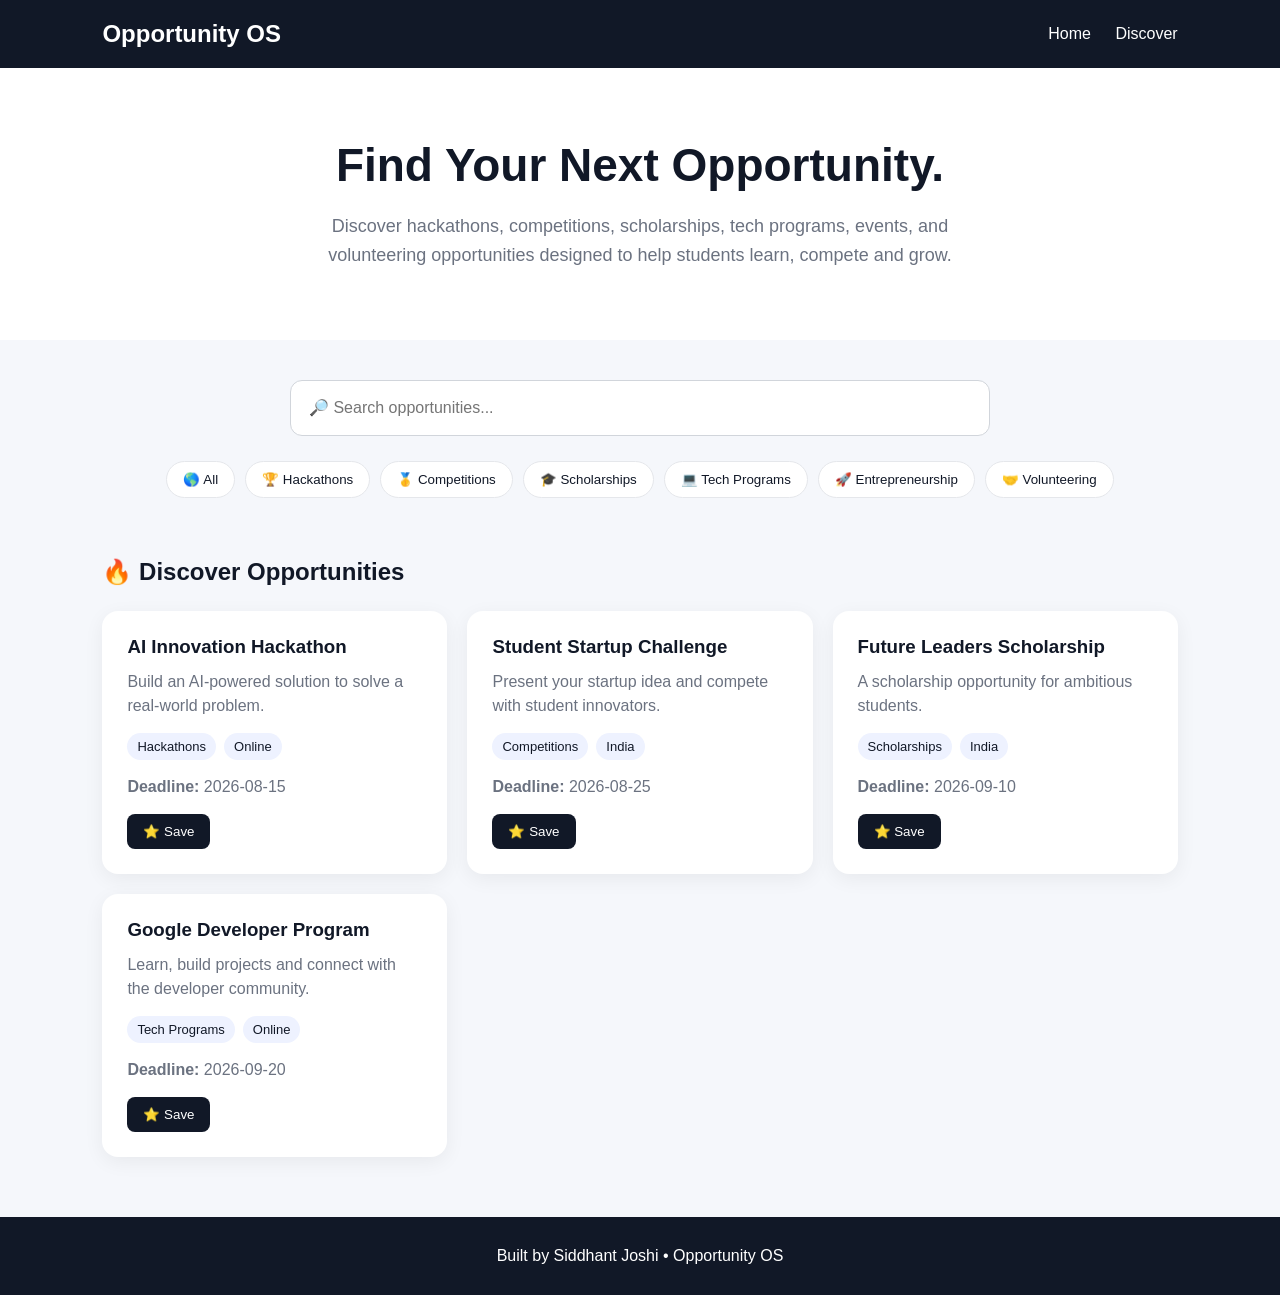
==== index.html @ 6b514bf4 "Update index.html" ====
<!DOCTYPE html>
<html lang="en">

<head>
  <meta charset="UTF-8">
  <meta name="viewport" content="width=device-width, initial-scale=1.0">

  <title>Opportunity OS</title>

  <style>

    * {
      box-sizing: border-box;
      margin: 0;
      padding: 0;
    }

    body {
      font-family: Arial, sans-serif;
      background: #f5f7fb;
      color: #111827;
    }

    header {
      background: #111827;
      color: white;
      padding: 20px 8%;
      display: flex;
      justify-content: space-between;
      align-items: center;
    }

    header h1 {
      font-size: 24px;
    }

    nav a {
      color: white;
      text-decoration: none;
      margin-left: 20px;
    }

    .hero {
      background: white;
      padding: 70px 8%;
      text-align: center;
    }

    .hero h2 {
      font-size: 46px;
      margin-bottom: 20px;
    }

    .hero p {
      max-width: 650px;
      margin: auto;
      color: #6b7280;
      font-size: 18px;
      line-height: 1.6;
    }

    .search-area {
      padding: 40px 8%;
      text-align: center;
    }

    #searchBox {
      width: 100%;
      max-width: 700px;
      padding: 18px;
      border: 1px solid #d1d5db;
      border-radius: 12px;
      font-size: 16px;
    }

    .category-buttons {
      max-width: 1000px;
      margin: 25px auto 0;
      display: flex;
      gap: 10px;
      justify-content: center;
      flex-wrap: wrap;
    }

    .category-buttons button {
      background: white;
      color: #111827;
      border: 1px solid #e5e7eb;
      padding: 10px 16px;
      border-radius: 999px;
      cursor: pointer;
      transition: 0.2s;
    }

    .category-buttons button:hover {
      background: #111827;
      color: white;
    }
    .opportunities {
      padding: 20px 8% 60px;
    }

    .opportunities h2 {
      margin-bottom: 25px;
    }

    #opportunityList {
      display: grid;
      grid-template-columns: repeat(auto-fit, minmax(260px, 1fr));
      gap: 20px;
    }

    .opportunity-card {
      background: white;
      padding: 25px;
      border-radius: 16px;
      box-shadow: 0 5px 20px rgba(0,0,0,0.06);
    }

    .opportunity-card h3 {
      margin-bottom: 12px;
    }

    .opportunity-card p {
      color: #6b7280;
      line-height: 1.5;
      margin-bottom: 15px;
    }

    .tags {
      display: flex;
      gap: 8px;
      flex-wrap: wrap;
      margin-bottom: 15px;
    }

    .tags span {
      background: #eef2ff;
      padding: 6px 10px;
      border-radius: 20px;
      font-size: 13px;
    }

    button {
      border: none;
      background: #111827;
      color: white;
      padding: 10px 16px;
      border-radius: 8px;
      cursor: pointer;
    }

    footer {
      text-align: center;
      padding: 30px;
      background: #111827;
      color: white;
    }

  </style>
</head>

<body>

  <header>

    <h1>Opportunity OS</h1>

    <nav>
      <a href="#">Home</a>
      <a href="#opportunities">Discover</a>
    </nav>

  </header>


  <section class="hero">

    <h2>Find Your Next Opportunity.</h2>

    <p>
      Discover hackathons, competitions, scholarships,
      tech programs, events, and volunteering opportunities
      designed to help students learn, compete and grow.
    </p>

  </section>


  <section class="search-area">

  <input
    type="text"
    id="searchBox"
    placeholder="🔎 Search opportunities..."
    oninput="searchOpportunities()"
  >

  <div class="category-buttons">

    <button onclick="filterCategory('All')">
      🌎 All
    </button>

    <button onclick="filterCategory('Hackathons')">
      🏆 Hackathons
    </button>

    <button onclick="filterCategory('Competitions')">
      🥇 Competitions
    </button>

    <button onclick="filterCategory('Scholarships')">
      🎓 Scholarships
    </button>

    <button onclick="filterCategory('Tech Programs')">
      💻 Tech Programs
    </button>

    <button onclick="filterCategory('Entrepreneurship')">
      🚀 Entrepreneurship
    </button>

    <button onclick="filterCategory('Volunteering')">
      🤝 Volunteering
    </button>

  </div>

</section>


  <section class="opportunities" id="opportunities">

    <h2>🔥 Discover Opportunities</h2>

    <div id="opportunityList"></div>

  </section>


  <footer>

    <p>
      Built by Siddhant Joshi • Opportunity OS
    </p>

  </footer>


  <script src="script.js"></script>

</body>

</html>
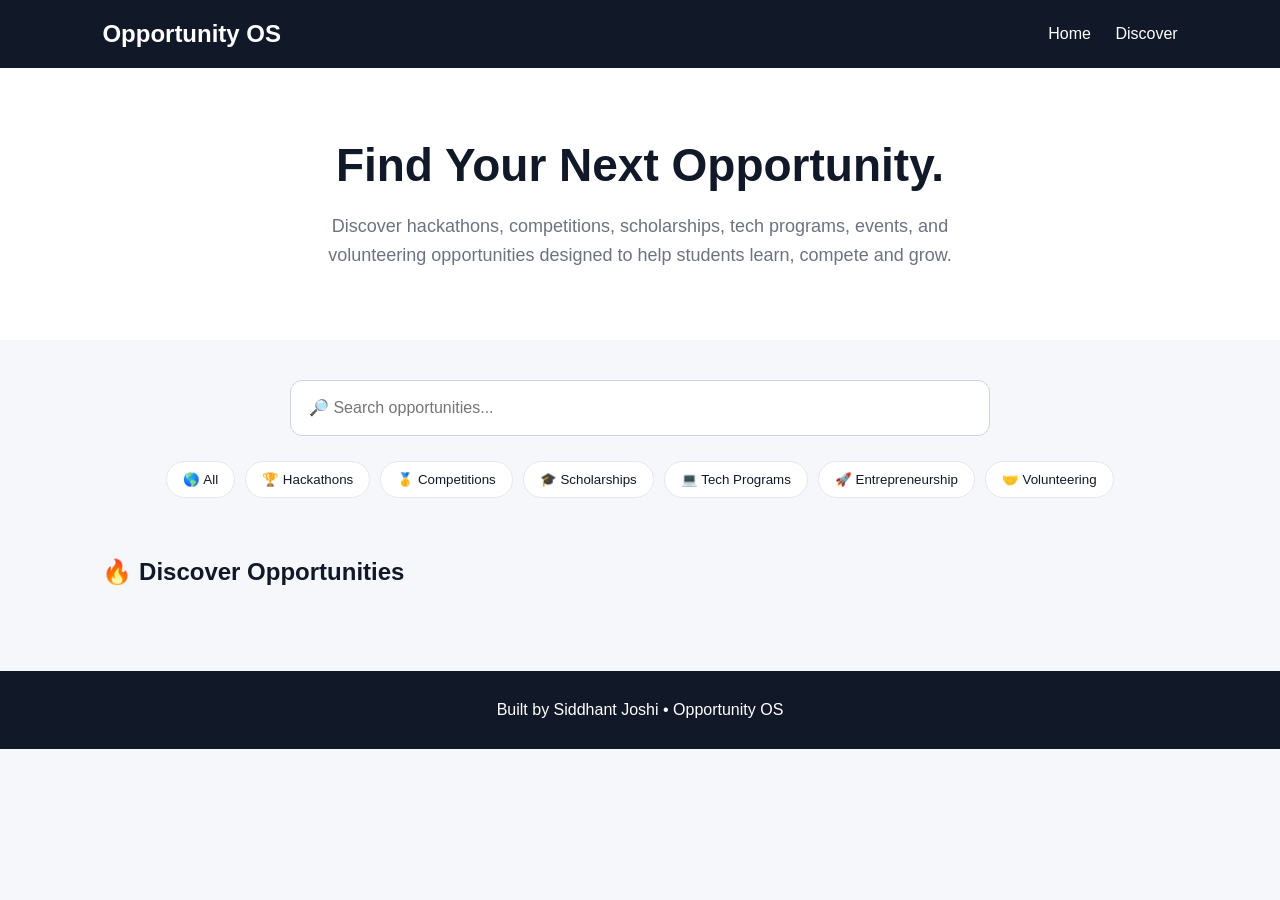
==== commit a37f7f87: "Update index.html Style opportunity action links" ====
--- a/index.html
+++ b/index.html
@@ -156,6 +156,20 @@
       background: #111827;
       color: white;
     }
+    .view-button {
+      display: inline-block;
+      background: #111827;
+      color: white;
+      text-decoration: none;
+      padding: 10px 16px;
+      border-radius: 8px;
+      margin-right: 8px;
+      font-size: 14px;
+    }
+
+    .view-button:hover {
+      opacity: 0.85;
+    }
 
   </style>
 </head>
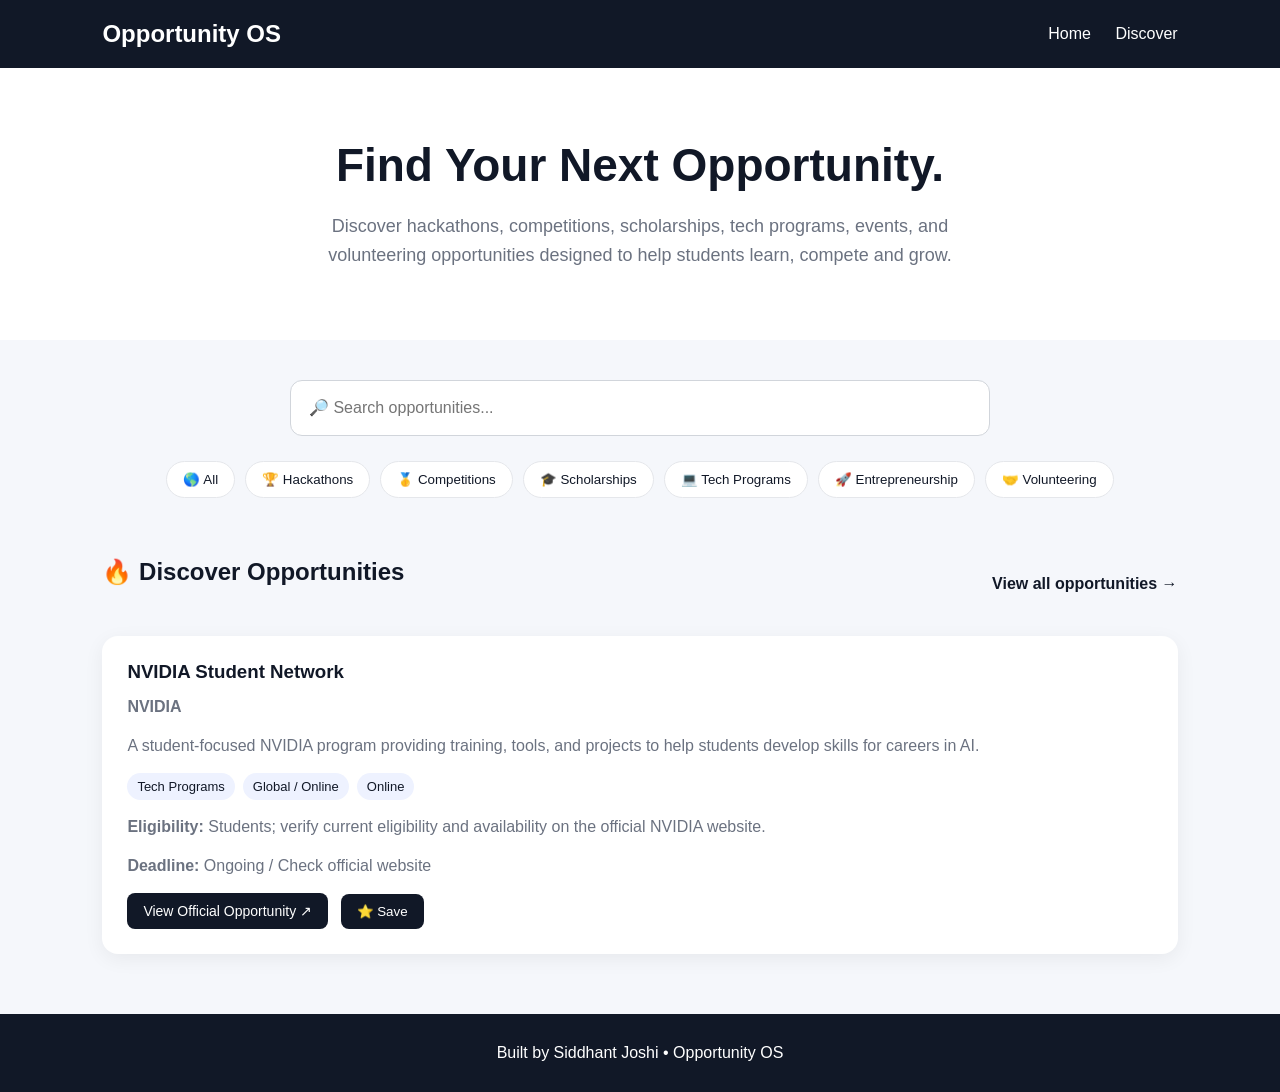
==== commit 3d10aabc: "Update index.html Improve homepage navigation" ====
--- a/index.html
+++ b/index.html
@@ -103,6 +103,32 @@
     .opportunities h2 {
       margin-bottom: 25px;
     }
+    .section-heading {
+      display: flex;
+      justify-content: space-between;
+      align-items: center;
+      margin-bottom: 25px;
+      gap: 20px;
+    }
+
+    .explore-link {
+      color: #111827;
+      text-decoration: none;
+      font-weight: bold;
+    }
+
+    .explore-link:hover {
+      text-decoration: underline;
+    }
+
+    @media (max-width: 600px) {
+
+     .section-heading {
+       flex-direction: column;
+       align-items: flex-start;
+    }
+
+}
 
     #opportunityList {
       display: grid;
@@ -181,8 +207,8 @@
     <h1>Opportunity OS</h1>
 
     <nav>
-      <a href="#">Home</a>
-      <a href="#opportunities">Discover</a>
+      <a href="index.html">Home</a>
+      <a href="explore.html">Discover</a>
     </nav>
 
   </header>
@@ -247,7 +273,15 @@
 
   <section class="opportunities" id="opportunities">
 
-    <h2>🔥 Discover Opportunities</h2>
+    <div class="section-heading">
+
+  <h2>🔥 Discover Opportunities</h2>
+
+  <a href="explore.html" class="explore-link">
+    View all opportunities →
+  </a>
+
+</div>
 
     <div id="opportunityList"></div>
 
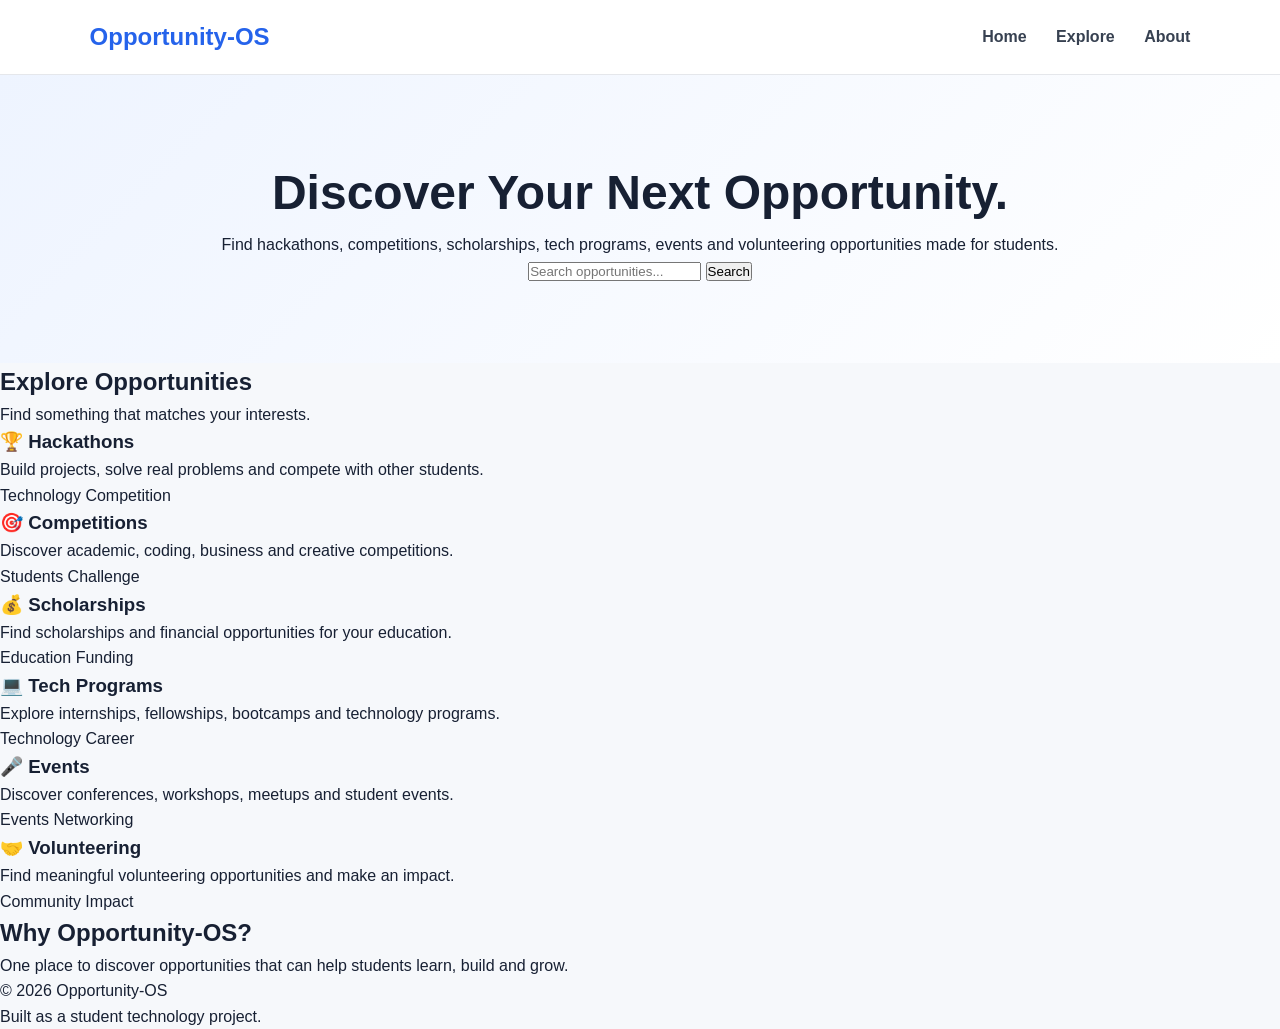
==== commit 44b31a95: "Update index.html Build Opportunity-OS homepage" ====
--- a/index.html
+++ b/index.html
@@ -1,304 +1,200 @@
 <!DOCTYPE html>
 <html lang="en">
-
 <head>
-  <meta charset="UTF-8">
-  <meta name="viewport" content="width=device-width, initial-scale=1.0">
-
-  <title>Opportunity OS</title>
-
-  <style>
-
-    * {
-      box-sizing: border-box;
-      margin: 0;
-      padding: 0;
-    }
-
-    body {
-      font-family: Arial, sans-serif;
-      background: #f5f7fb;
-      color: #111827;
-    }
-
-    header {
-      background: #111827;
-      color: white;
-      padding: 20px 8%;
-      display: flex;
-      justify-content: space-between;
-      align-items: center;
-    }
-
-    header h1 {
-      font-size: 24px;
-    }
-
-    nav a {
-      color: white;
-      text-decoration: none;
-      margin-left: 20px;
-    }
-
-    .hero {
-      background: white;
-      padding: 70px 8%;
-      text-align: center;
-    }
-
-    .hero h2 {
-      font-size: 46px;
-      margin-bottom: 20px;
-    }
-
-    .hero p {
-      max-width: 650px;
-      margin: auto;
-      color: #6b7280;
-      font-size: 18px;
-      line-height: 1.6;
-    }
-
-    .search-area {
-      padding: 40px 8%;
-      text-align: center;
-    }
-
-    #searchBox {
-      width: 100%;
-      max-width: 700px;
-      padding: 18px;
-      border: 1px solid #d1d5db;
-      border-radius: 12px;
-      font-size: 16px;
-    }
-
-    .category-buttons {
-      max-width: 1000px;
-      margin: 25px auto 0;
-      display: flex;
-      gap: 10px;
-      justify-content: center;
-      flex-wrap: wrap;
-    }
-
-    .category-buttons button {
-      background: white;
-      color: #111827;
-      border: 1px solid #e5e7eb;
-      padding: 10px 16px;
-      border-radius: 999px;
-      cursor: pointer;
-      transition: 0.2s;
-    }
-
-    .category-buttons button:hover {
-      background: #111827;
-      color: white;
-    }
-    .opportunities {
-      padding: 20px 8% 60px;
-    }
-
-    .opportunities h2 {
-      margin-bottom: 25px;
-    }
-    .section-heading {
-      display: flex;
-      justify-content: space-between;
-      align-items: center;
-      margin-bottom: 25px;
-      gap: 20px;
-    }
-
-    .explore-link {
-      color: #111827;
-      text-decoration: none;
-      font-weight: bold;
-    }
-
-    .explore-link:hover {
-      text-decoration: underline;
-    }
-
-    @media (max-width: 600px) {
-
-     .section-heading {
-       flex-direction: column;
-       align-items: flex-start;
-    }
-
-}
-
-    #opportunityList {
-      display: grid;
-      grid-template-columns: repeat(auto-fit, minmax(260px, 1fr));
-      gap: 20px;
-    }
-
-    .opportunity-card {
-      background: white;
-      padding: 25px;
-      border-radius: 16px;
-      box-shadow: 0 5px 20px rgba(0,0,0,0.06);
-    }
-
-    .opportunity-card h3 {
-      margin-bottom: 12px;
-    }
-
-    .opportunity-card p {
-      color: #6b7280;
-      line-height: 1.5;
-      margin-bottom: 15px;
-    }
-
-    .tags {
-      display: flex;
-      gap: 8px;
-      flex-wrap: wrap;
-      margin-bottom: 15px;
-    }
-
-    .tags span {
-      background: #eef2ff;
-      padding: 6px 10px;
-      border-radius: 20px;
-      font-size: 13px;
-    }
-
-    button {
-      border: none;
-      background: #111827;
-      color: white;
-      padding: 10px 16px;
-      border-radius: 8px;
-      cursor: pointer;
-    }
-
-    footer {
-      text-align: center;
-      padding: 30px;
-      background: #111827;
-      color: white;
-    }
-    .view-button {
-      display: inline-block;
-      background: #111827;
-      color: white;
-      text-decoration: none;
-      padding: 10px 16px;
-      border-radius: 8px;
-      margin-right: 8px;
-      font-size: 14px;
-    }
-
-    .view-button:hover {
-      opacity: 0.85;
-    }
-
-  </style>
+    <meta charset="UTF-8">
+    <meta name="viewport" content="width=device-width, initial-scale=1.0">
+
+    <title>Opportunity-OS | Discover Your Next Opportunity</title>
+
+    <link rel="stylesheet" href="style.css">
 </head>
 
 <body>
 
-  <header>
-
-    <h1>Opportunity OS</h1>
+<header>
+    <div class="logo">Opportunity-OS</div>
 
     <nav>
-      <a href="index.html">Home</a>
-      <a href="explore.html">Discover</a>
+        <a href="index.html">Home</a>
+        <a href="explore.html">Explore</a>
+        <a href="#about">About</a>
     </nav>
-
-  </header>
-
-
-  <section class="hero">
-
-    <h2>Find Your Next Opportunity.</h2>
+</header>
+
+
+<main>
+
+<section class="hero">
+
+    <h1>
+        Discover Your Next
+        <span>Opportunity.</span>
+    </h1>
 
     <p>
-      Discover hackathons, competitions, scholarships,
-      tech programs, events, and volunteering opportunities
-      designed to help students learn, compete and grow.
+        Find hackathons, competitions, scholarships,
+        tech programs, events and volunteering opportunities
+        made for students.
     </p>
 
-  </section>
-
-
-  <section class="search-area">
-
-  <input
-    type="text"
-    id="searchBox"
-    placeholder="🔎 Search opportunities..."
-    oninput="searchOpportunities()"
-  >
-
-  <div class="category-buttons">
-
-    <button onclick="filterCategory('All')">
-      🌎 All
-    </button>
-
-    <button onclick="filterCategory('Hackathons')">
-      🏆 Hackathons
-    </button>
-
-    <button onclick="filterCategory('Competitions')">
-      🥇 Competitions
-    </button>
-
-    <button onclick="filterCategory('Scholarships')">
-      🎓 Scholarships
-    </button>
-
-    <button onclick="filterCategory('Tech Programs')">
-      💻 Tech Programs
-    </button>
-
-    <button onclick="filterCategory('Entrepreneurship')">
-      🚀 Entrepreneurship
-    </button>
-
-    <button onclick="filterCategory('Volunteering')">
-      🤝 Volunteering
-    </button>
-
-  </div>
+    <div class="search-box">
+
+        <input
+            type="text"
+            id="searchInput"
+            placeholder="Search opportunities..."
+        >
+
+        <button onclick="searchOpportunities()">
+            Search
+        </button>
+
+    </div>
 
 </section>
 
 
-  <section class="opportunities" id="opportunities">
-
-    <div class="section-heading">
-
-  <h2>🔥 Discover Opportunities</h2>
-
-  <a href="explore.html" class="explore-link">
-    View all opportunities →
-  </a>
-
-</div>
-
-    <div id="opportunityList"></div>
-
-  </section>
-
-
-  <footer>
+<section>
+
+    <div class="section-title">
+
+        <h2>Explore Opportunities</h2>
+
+        <p>
+            Find something that matches your interests.
+        </p>
+
+    </div>
+
+
+    <div class="cards">
+
+        <div class="card">
+
+            <h3>🏆 Hackathons</h3>
+
+            <p>
+                Build projects, solve real problems
+                and compete with other students.
+            </p>
+
+            <span class="tag">Technology</span>
+            <span class="tag">Competition</span>
+
+        </div>
+
+
+        <div class="card">
+
+            <h3>🎯 Competitions</h3>
+
+            <p>
+                Discover academic, coding,
+                business and creative competitions.
+            </p>
+
+            <span class="tag">Students</span>
+            <span class="tag">Challenge</span>
+
+        </div>
+
+
+        <div class="card">
+
+            <h3>💰 Scholarships</h3>
+
+            <p>
+                Find scholarships and financial
+                opportunities for your education.
+            </p>
+
+            <span class="tag">Education</span>
+            <span class="tag">Funding</span>
+
+        </div>
+
+
+        <div class="card">
+
+            <h3>💻 Tech Programs</h3>
+
+            <p>
+                Explore internships, fellowships,
+                bootcamps and technology programs.
+            </p>
+
+            <span class="tag">Technology</span>
+            <span class="tag">Career</span>
+
+        </div>
+
+
+        <div class="card">
+
+            <h3>🎤 Events</h3>
+
+            <p>
+                Discover conferences, workshops,
+                meetups and student events.
+            </p>
+
+            <span class="tag">Events</span>
+            <span class="tag">Networking</span>
+
+        </div>
+
+
+        <div class="card">
+
+            <h3>🤝 Volunteering</h3>
+
+            <p>
+                Find meaningful volunteering opportunities
+                and make an impact.
+            </p>
+
+            <span class="tag">Community</span>
+            <span class="tag">Impact</span>
+
+        </div>
+
+    </div>
+
+</section>
+
+
+<section id="about">
+
+    <div class="section-title">
+
+        <h2>Why Opportunity-OS?</h2>
+
+        <p>
+            One place to discover opportunities
+            that can help students learn, build and grow.
+        </p>
+
+    </div>
+
+</section>
+
+</main>
+
+
+<footer>
 
     <p>
-      Built by Siddhant Joshi • Opportunity OS
+        © 2026 Opportunity-OS
     </p>
 
-  </footer>
-
-
-  <script src="script.js"></script>
+    <p>
+        Built as a student technology project.
+    </p>
+
+</footer>
+
+
+<script src="script.js"></script>
 
 </body>
-
 </html>
--- a/style.css
+++ b/style.css
@@ -0,0 +1,51 @@
+* {
+    box-sizing: border-box;
+    margin: 0;
+    padding: 0;
+}
+
+body {
+    font-family: Arial, sans-serif;
+    background: #f6f8fb;
+    color: #172033;
+    line-height: 1.6;
+}
+
+header {
+    background: #ffffff;
+    border-bottom: 1px solid #e5e7eb;
+    padding: 18px 7%;
+    display: flex;
+    align-items: center;
+    justify-content: space-between;
+    position: sticky;
+    top: 0;
+    z-index: 100;
+}
+
+.logo {
+    font-size: 24px;
+    font-weight: 800;
+    color: #2563eb;
+}
+
+nav a {
+    text-decoration: none;
+    color: #374151;
+    margin-left: 25px;
+    font-weight: 600;
+}
+
+nav a:hover {
+    color: #2563eb;
+}
+
+.hero {
+    padding: 80px 7%;
+    text-align: center;
+    background: linear-gradient(135deg, #eef4ff, #ffffff);
+}
+
+.hero h1 {
+    font-size: 48px;
+   
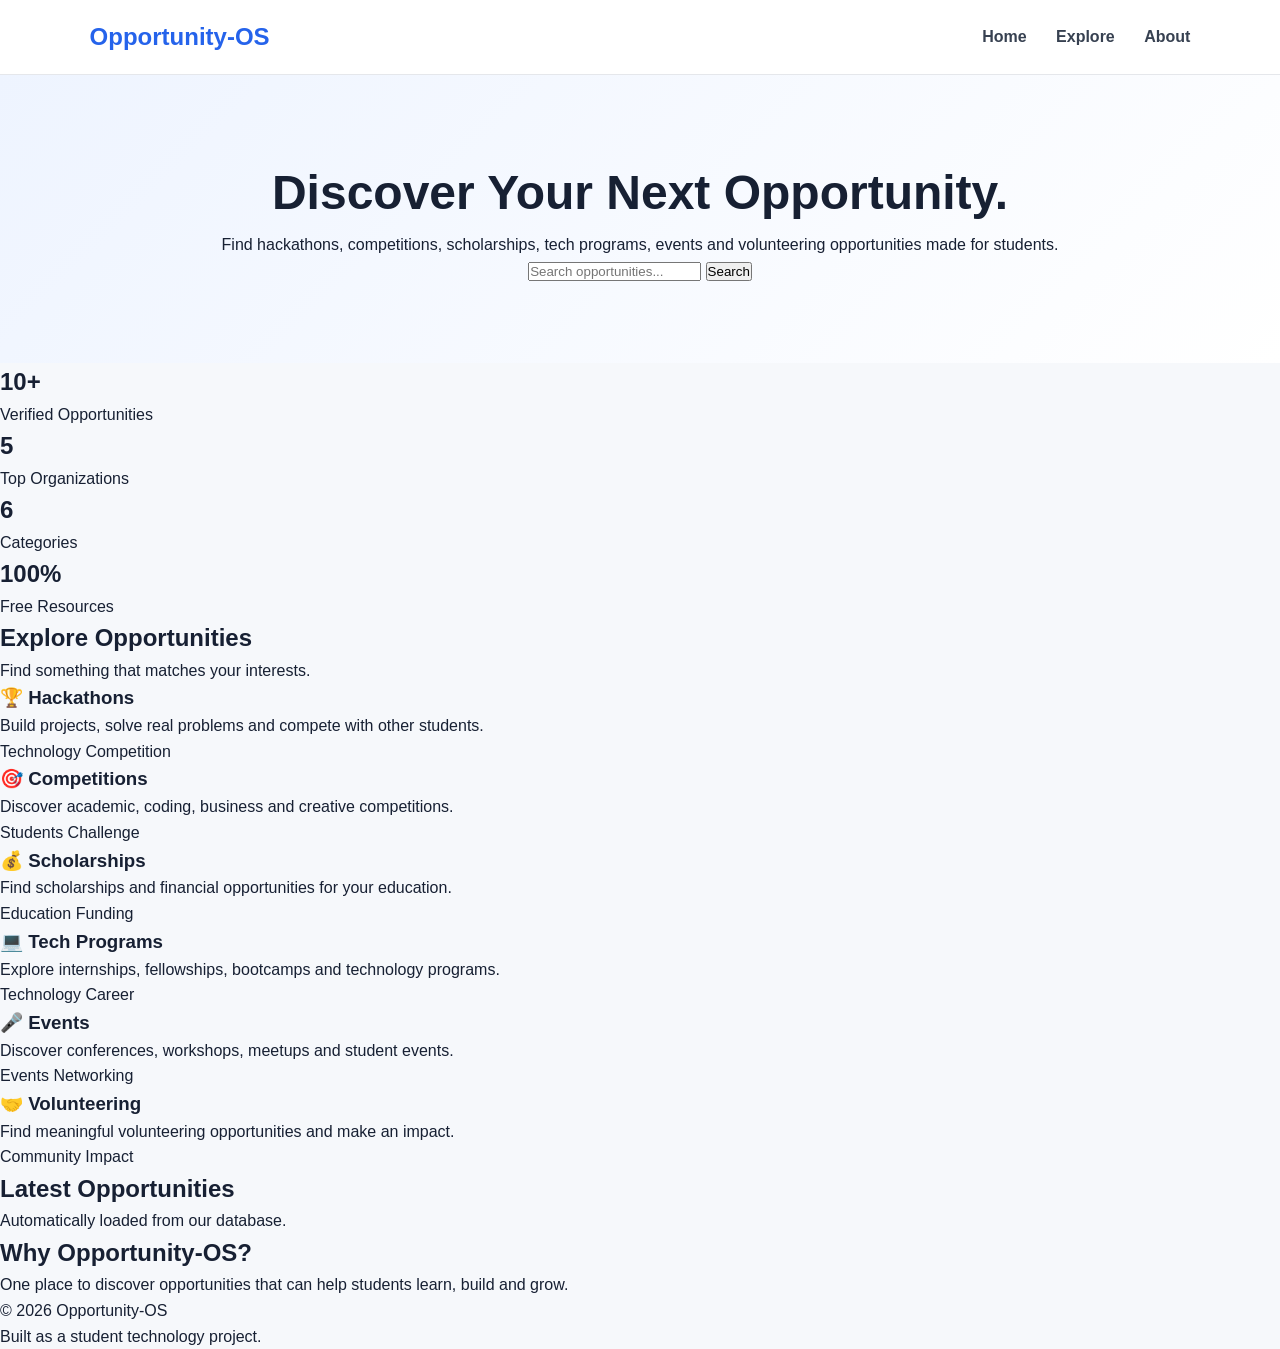
==== commit 056404c3: "Update index.html Homepage update" ====
--- a/index.html
+++ b/index.html
@@ -1,17 +1,17 @@
 <!DOCTYPE html>
 <html lang="en">
+
 <head>
     <meta charset="UTF-8">
     <meta name="viewport" content="width=device-width, initial-scale=1.0">
-
     <title>Opportunity-OS | Discover Your Next Opportunity</title>
-
     <link rel="stylesheet" href="style.css">
 </head>
 
 <body>
 
 <header>
+
     <div class="logo">Opportunity-OS</div>
 
     <nav>
@@ -19,8 +19,8 @@
         <a href="explore.html">Explore</a>
         <a href="#about">About</a>
     </nav>
+
 </header>
-
 
 <main>
 
@@ -42,8 +42,7 @@
         <input
             type="text"
             id="searchInput"
-            placeholder="Search opportunities..."
-        >
+            placeholder="Search opportunities...">
 
         <button onclick="searchOpportunities()">
             Search
@@ -53,115 +52,105 @@
 
 </section>
 
+<section class="stats">
+
+    <div class="stat-card">
+        <h2>10+</h2>
+        <p>Verified Opportunities</p>
+    </div>
+
+    <div class="stat-card">
+        <h2>5</h2>
+        <p>Top Organizations</p>
+    </div>
+
+    <div class="stat-card">
+        <h2>6</h2>
+        <p>Categories</p>
+    </div>
+
+    <div class="stat-card">
+        <h2>100%</h2>
+        <p>Free Resources</p>
+    </div>
+
+</section>
 
 <section>
 
     <div class="section-title">
-
         <h2>Explore Opportunities</h2>
 
         <p>
             Find something that matches your interests.
         </p>
-
     </div>
-
 
     <div class="cards">
 
         <div class="card">
-
             <h3>🏆 Hackathons</h3>
-
-            <p>
-                Build projects, solve real problems
-                and compete with other students.
-            </p>
-
+            <p>Build projects, solve real problems and compete with other students.</p>
             <span class="tag">Technology</span>
             <span class="tag">Competition</span>
-
         </div>
 
+        <div class="card">
+            <h3>🎯 Competitions</h3>
+            <p>Discover academic, coding, business and creative competitions.</p>
+            <span class="tag">Students</span>
+            <span class="tag">Challenge</span>
+        </div>
 
         <div class="card">
-
-            <h3>🎯 Competitions</h3>
-
-            <p>
-                Discover academic, coding,
-                business and creative competitions.
-            </p>
-
-            <span class="tag">Students</span>
-            <span class="tag">Challenge</span>
-
+            <h3>💰 Scholarships</h3>
+            <p>Find scholarships and financial opportunities for your education.</p>
+            <span class="tag">Education</span>
+            <span class="tag">Funding</span>
         </div>
 
+        <div class="card">
+            <h3>💻 Tech Programs</h3>
+            <p>Explore internships, fellowships, bootcamps and technology programs.</p>
+            <span class="tag">Technology</span>
+            <span class="tag">Career</span>
+        </div>
 
         <div class="card">
-
-            <h3>💰 Scholarships</h3>
-
-            <p>
-                Find scholarships and financial
-                opportunities for your education.
-            </p>
-
-            <span class="tag">Education</span>
-            <span class="tag">Funding</span>
-
+            <h3>🎤 Events</h3>
+            <p>Discover conferences, workshops, meetups and student events.</p>
+            <span class="tag">Events</span>
+            <span class="tag">Networking</span>
         </div>
 
-
         <div class="card">
-
-            <h3>💻 Tech Programs</h3>
-
-            <p>
-                Explore internships, fellowships,
-                bootcamps and technology programs.
-            </p>
-
-            <span class="tag">Technology</span>
-            <span class="tag">Career</span>
-
-        </div>
-
-
-        <div class="card">
-
-            <h3>🎤 Events</h3>
-
-            <p>
-                Discover conferences, workshops,
-                meetups and student events.
-            </p>
-
-            <span class="tag">Events</span>
-            <span class="tag">Networking</span>
-
-        </div>
-
-
-        <div class="card">
-
             <h3>🤝 Volunteering</h3>
-
-            <p>
-                Find meaningful volunteering opportunities
-                and make an impact.
-            </p>
-
+            <p>Find meaningful volunteering opportunities and make an impact.</p>
             <span class="tag">Community</span>
             <span class="tag">Impact</span>
-
         </div>
 
     </div>
 
 </section>
 
+<!-- NEW SECTION -->
+
+<section>
+
+    <div class="section-title">
+
+        <h2>Latest Opportunities</h2>
+
+        <p>
+            Automatically loaded from our database.
+        </p>
+
+    </div>
+
+    <div id="latestOpportunities" class="cards"></div>
+
+</section>
 
 <section id="about">
 
@@ -180,21 +169,16 @@
 
 </main>
 
-
 <footer>
 
-    <p>
-        © 2026 Opportunity-OS
-    </p>
+    <p>© 2026 Opportunity-OS</p>
 
-    <p>
-        Built as a student technology project.
-    </p>
+    <p>Built as a student technology project.</p>
 
 </footer>
-
 
 <script src="script.js"></script>
 
 </body>
+
 </html>
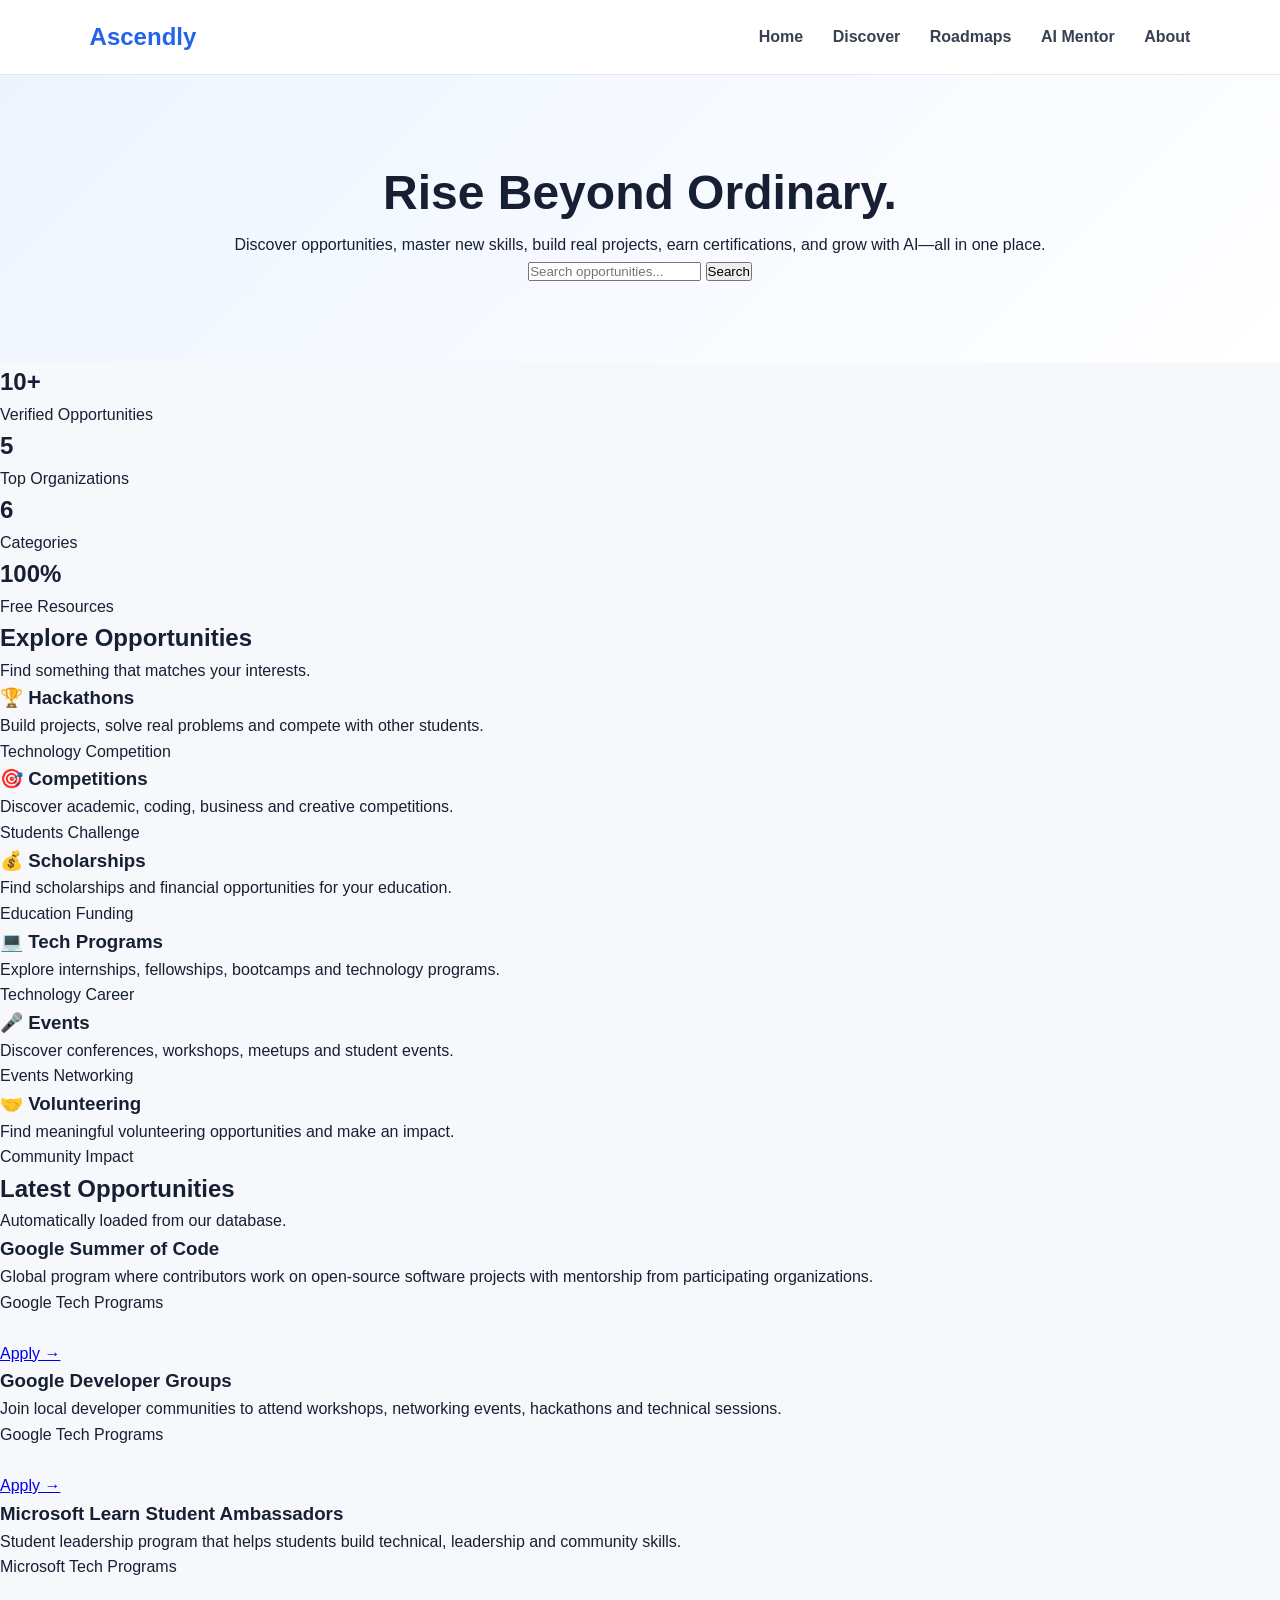
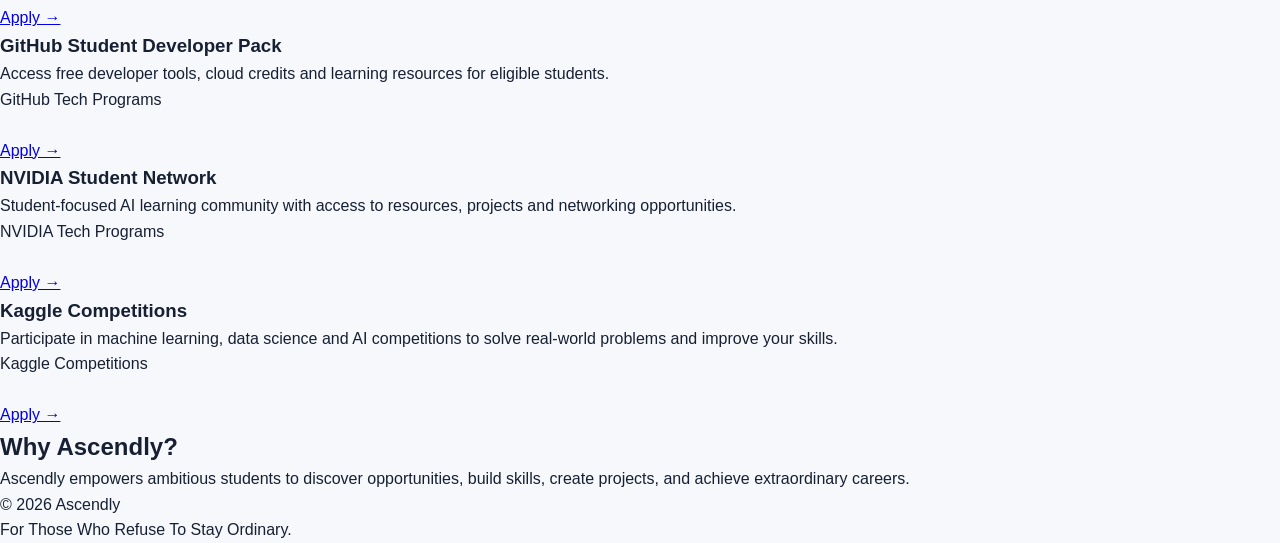
==== commit 1207382c: "Update index.html Added new navigation menu" ====
--- a/index.html
+++ b/index.html
@@ -4,7 +4,7 @@
 <head>
     <meta charset="UTF-8">
     <meta name="viewport" content="width=device-width, initial-scale=1.0">
-    <title>Opportunity-OS | Discover Your Next Opportunity</title>
+    <title>Ascendly | For Those Who Refuse To Stay Ordinary.</title>
     <link rel="stylesheet" href="style.css">
 </head>
 
@@ -12,11 +12,13 @@
 
 <header>
 
-    <div class="logo">Opportunity-OS</div>
+    <div class="logo">Ascendly</div>
 
     <nav>
         <a href="index.html">Home</a>
-        <a href="explore.html">Explore</a>
+        <a href="explore.html">Discover</a>
+        <a href="roadmaps.html">Roadmaps</a>
+        <a href="mentor.html">AI Mentor</a>
         <a href="#about">About</a>
     </nav>
 
@@ -27,14 +29,14 @@
 <section class="hero">
 
     <h1>
-        Discover Your Next
-        <span>Opportunity.</span>
+    Rise Beyond
+    <span>Ordinary.</span>
     </h1>
 
     <p>
-        Find hackathons, competitions, scholarships,
-        tech programs, events and volunteering opportunities
-        made for students.
+        Discover opportunities, master new skills,
+build real projects, earn certifications,
+and grow with AI—all in one place.
     </p>
 
     <div class="search-box">
@@ -156,11 +158,13 @@
 
     <div class="section-title">
 
-        <h2>Why Opportunity-OS?</h2>
+        <h2>Why Ascendly?</h2>
 
         <p>
-            One place to discover opportunities
-            that can help students learn, build and grow.
+            Ascendly empowers ambitious students to
+discover opportunities, build skills,
+create projects, and achieve extraordinary
+careers.
         </p>
 
     </div>
@@ -171,9 +175,9 @@
 
 <footer>
 
-    <p>© 2026 Opportunity-OS</p>
+    <p>© 2026 Ascendly</p>
 
-    <p>Built as a student technology project.</p>
+    <p>For Those Who Refuse To Stay Ordinary.</p>
 
 </footer>
 
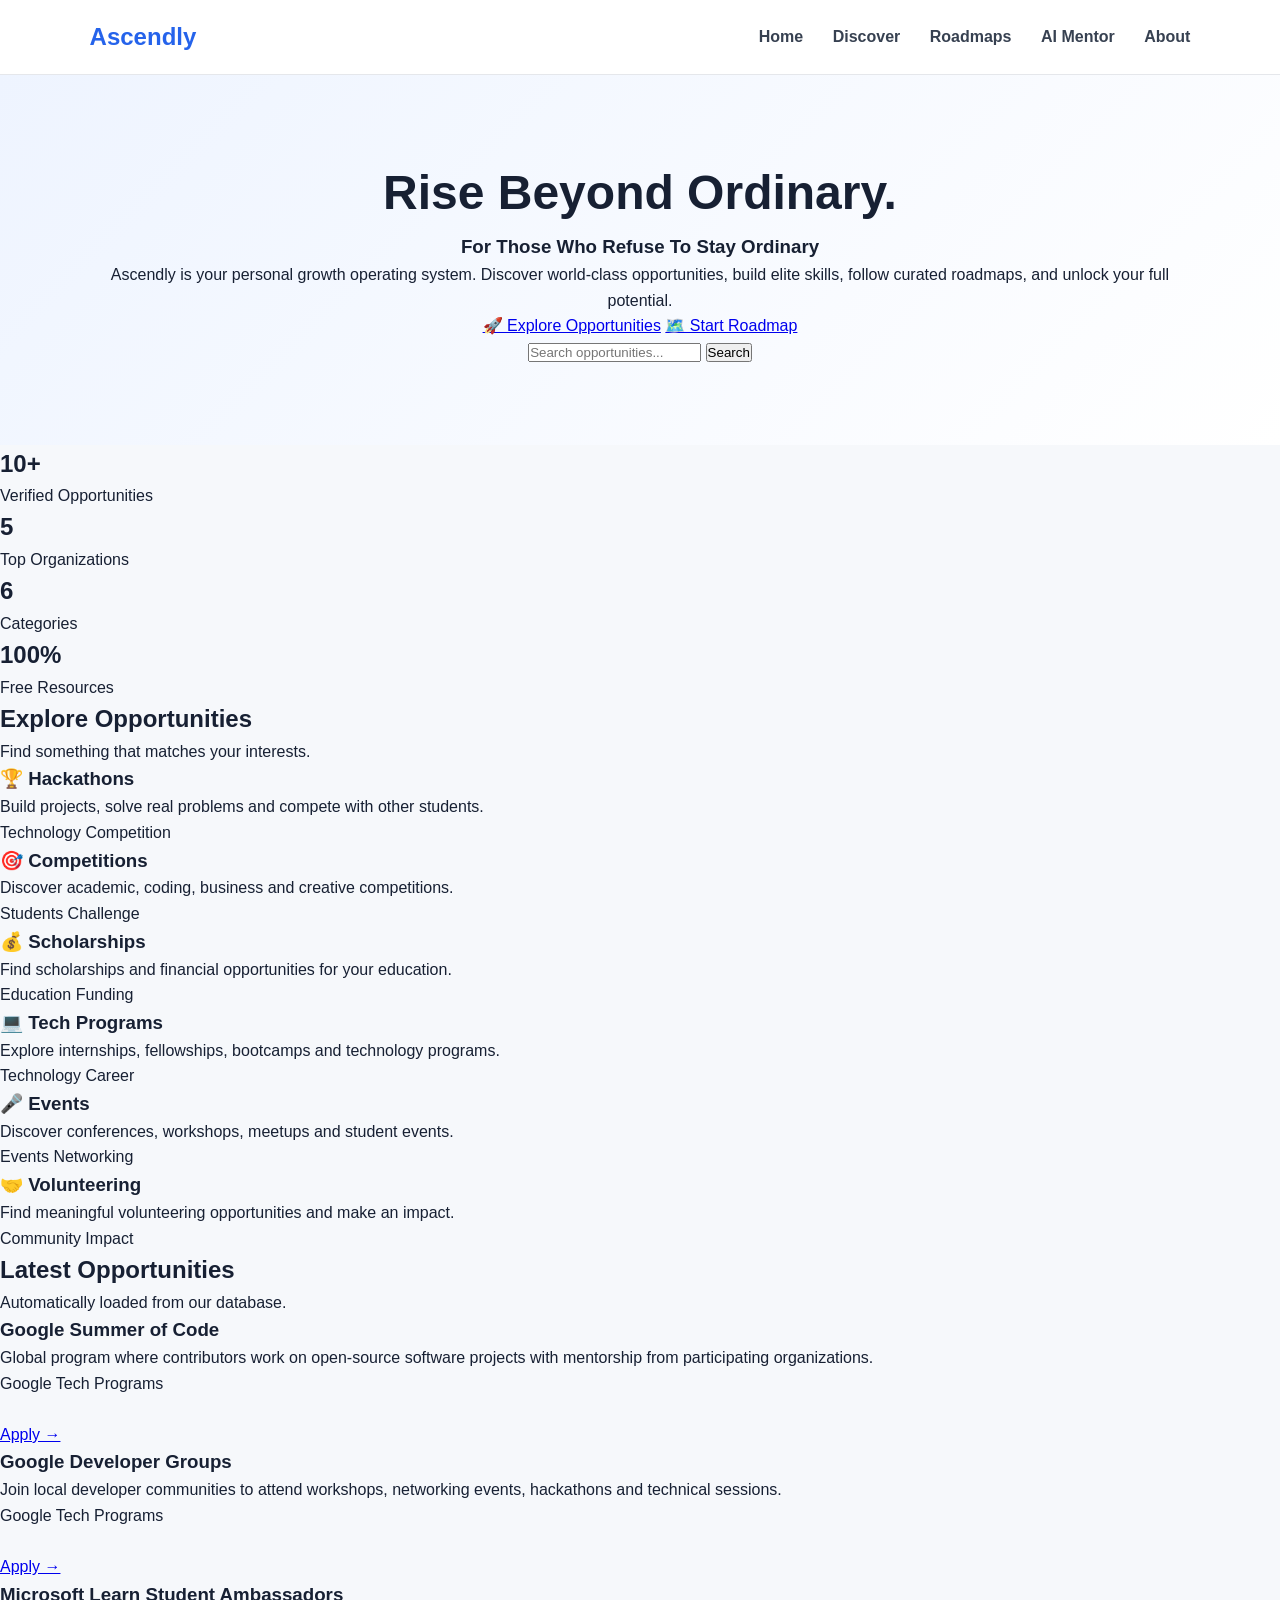
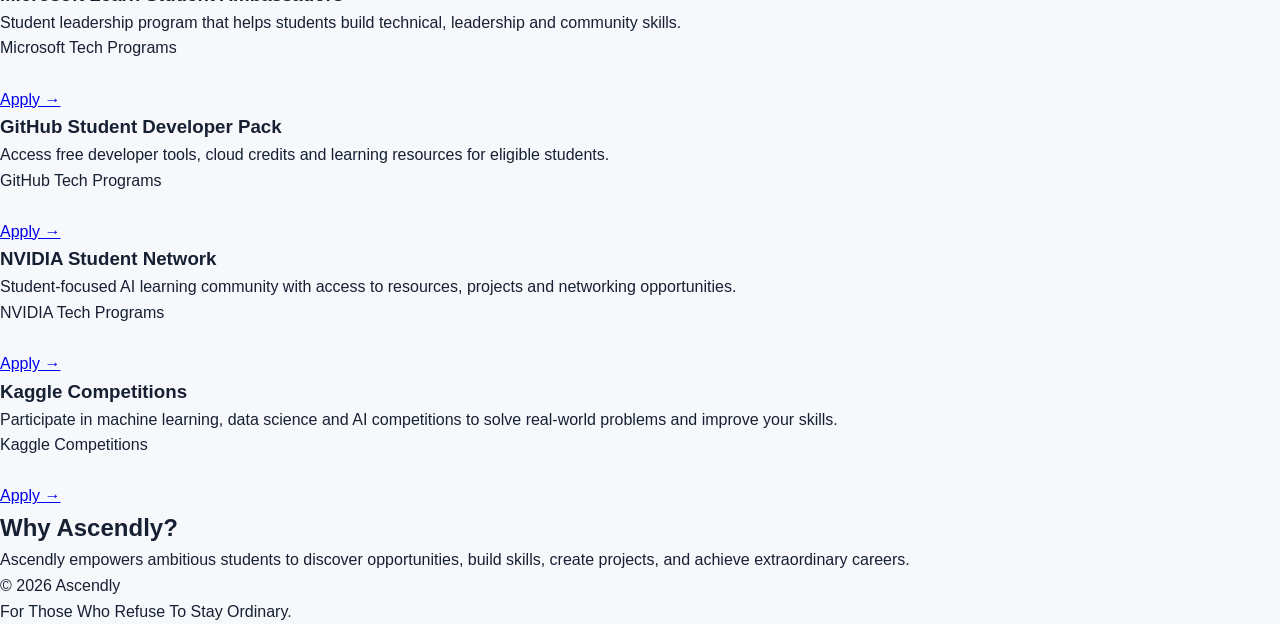
==== commit e8c682a4: "Update index.html Improved hero section and CTA buttons" ====
--- a/index.html
+++ b/index.html
@@ -31,13 +31,22 @@
     <h1>
     Rise Beyond
     <span>Ordinary.</span>
-    </h1>
+</h1>
 
-    <p>
-        Discover opportunities, master new skills,
-build real projects, earn certifications,
-and grow with AI—all in one place.
-    </p>
+<h3>
+    For Those Who Refuse To Stay Ordinary
+</h3>
+
+<p>
+    Ascendly is your personal growth operating system.
+    Discover world-class opportunities, build elite skills,
+    follow curated roadmaps, and unlock your full potential.
+</p>
+
+<div class="hero-buttons">
+    <a href="explore.html" class="btn-primary">🚀 Explore Opportunities</a>
+    <a href="roadmaps.html" class="btn-secondary">🗺️ Start Roadmap</a>
+</div>
 
     <div class="search-box">
 
